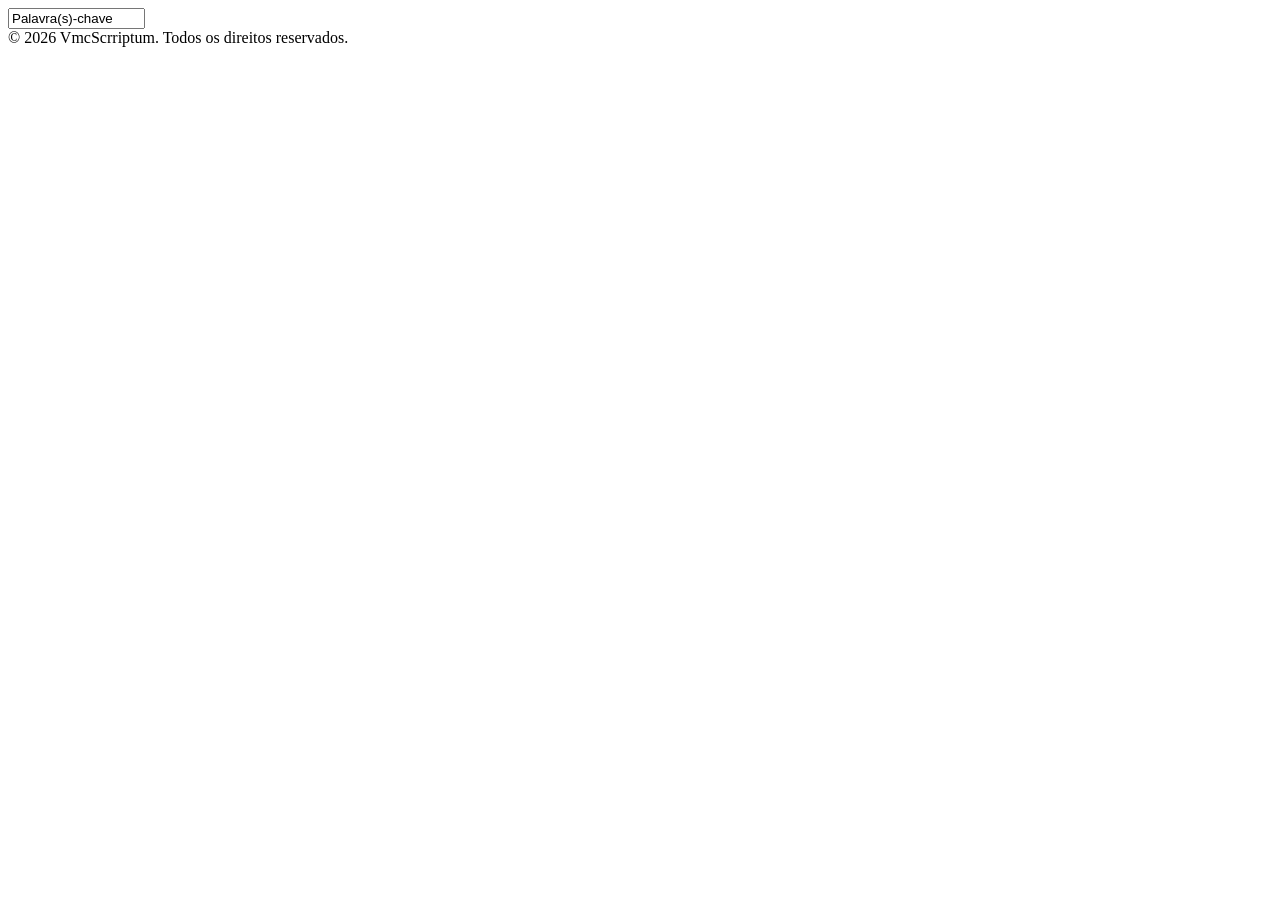
==== templates/index.html @ ff0a76f3 "começando o html" ====
<!DOCTYPE html>
<html lang="">
  <head>
    <meta charset="utf-8">
    <title>"Bem vindo ao nosso pesquisador"</title>
  </head>
  <body>
    <header></header>
    <main>
    <input type="text" size="15" maxlength="30" value="Palavra(s)-chave" name="pesquisa"></main>
    <footer>&copy; 2026 VmcScrriptum. Todos os direitos reservados.</footer>
  </body>
</html>
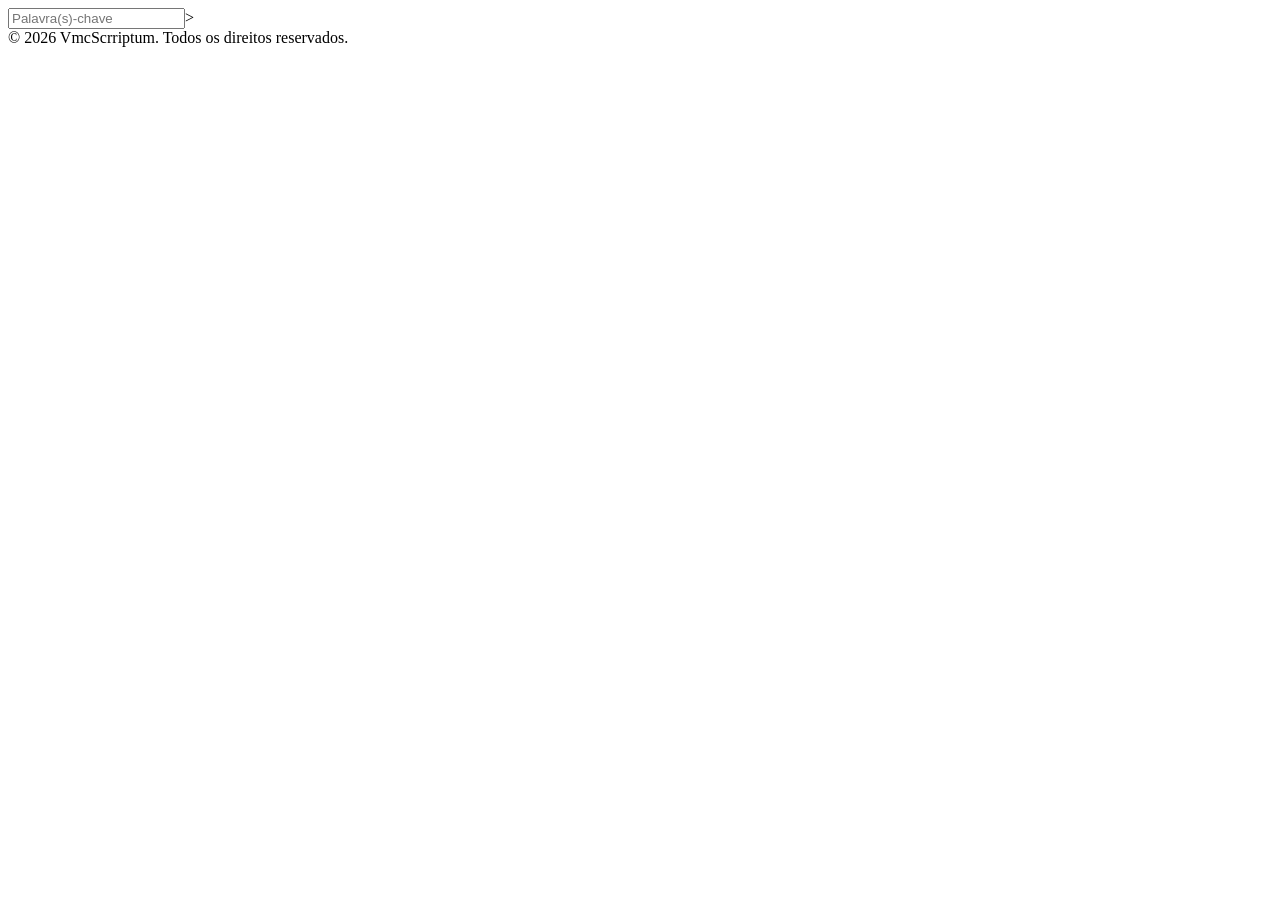
==== commit 3293ede4: "aprimorando caixa de texto" ====
--- a/templates/index.html
+++ b/templates/index.html
@@ -7,7 +7,7 @@
   <body>
     <header></header>
     <main>
-    <input type="text" size="15" maxlength="30" value="Palavra(s)-chave" name="pesquisa"></main>
+    <input type="text" name="pesquisa" placeholder="Palavra(s)-chave" maxlength="30">></main>
     <footer>&copy; 2026 VmcScrriptum. Todos os direitos reservados.</footer>
   </body>
 </html>
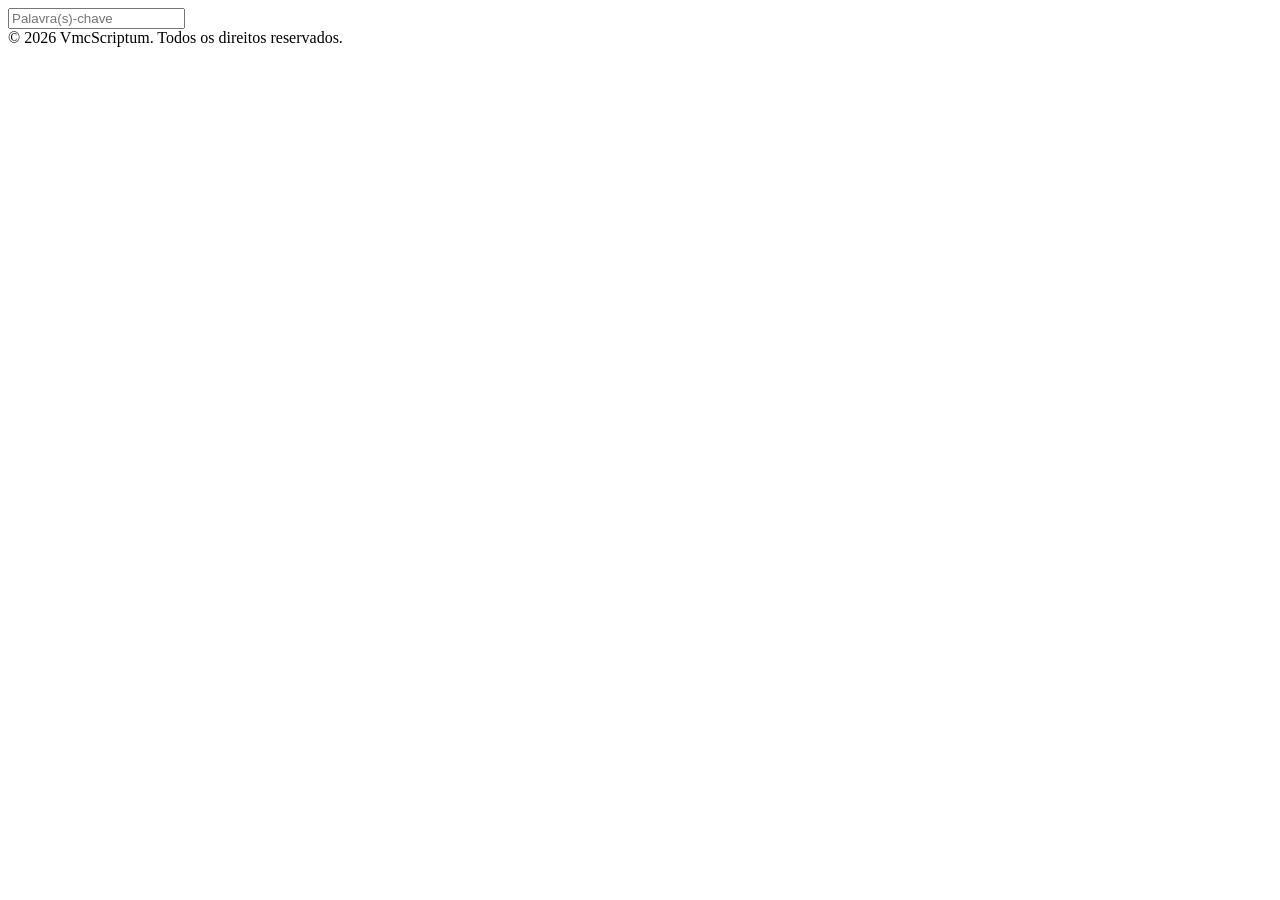
==== commit 2c8aeaf2: "." ====
--- a/templates/index.html
+++ b/templates/index.html
@@ -7,7 +7,7 @@
   <body>
     <header></header>
     <main>
-    <input type="text" name="pesquisa" placeholder="Palavra(s)-chave" maxlength="30">></main>
-    <footer>&copy; 2026 VmcScrriptum. Todos os direitos reservados.</footer>
+    <input type="text" name="pesquisa" placeholder="Palavra(s)-chave" maxlength="30"></main>
+    <footer>&copy; 2026 VmcScriptum. Todos os direitos reservados.</footer>
   </body>
 </html>
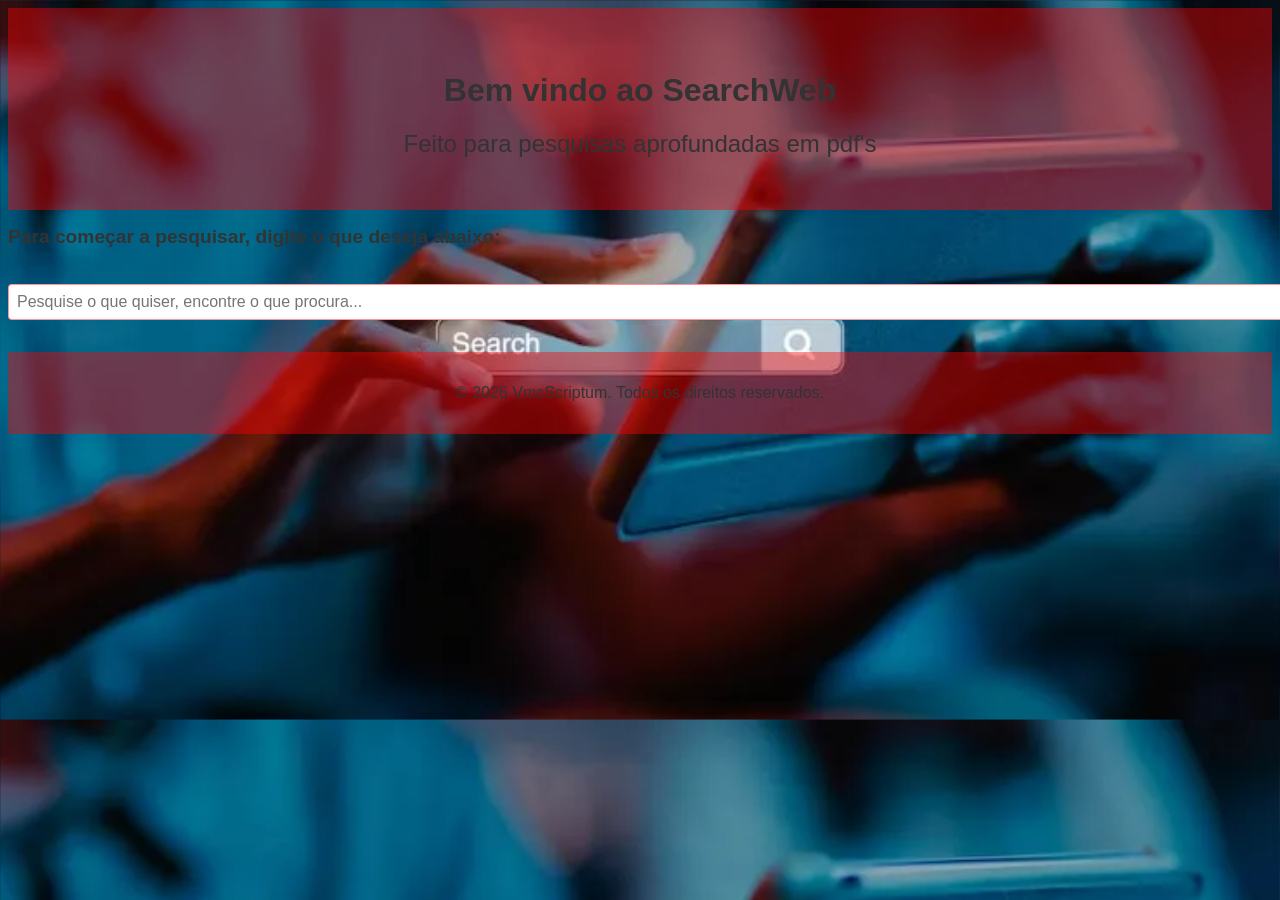
==== commit e3cf4726: "começo do css" ====
--- a/templates/index.html
+++ b/templates/index.html
@@ -2,12 +2,17 @@
 <html lang="">
   <head>
     <meta charset="utf-8">
-    <title>"Bem vindo ao nosso pesquisador"</title>
+    <title>Bem vindo ao pesquisador</title>
+        <link rel="stylesheet" href="../static/style.css">
   </head>
   <body>
-    <header></header>
+    <header>
+    <h1>Bem vindo ao SearchWeb</h1>
+    <h2>Feito para pesquisas aprofundadas em pdf's</h2>
+    </header>
     <main>
-    <input type="text" name="pesquisa" placeholder="Palavra(s)-chave" maxlength="30"></main>
+    <h3>Para começar a pesquisar, digite o que deseja abaixo:</h3>
+    <input type="text" name="pesquisa" placeholder="Pesquise o que quiser, encontre o que procura..." maxlength="30"></main>
     <footer>&copy; 2026 VmcScriptum. Todos os direitos reservados.</footer>
   </body>
 </html>
--- a/static/style.css
+++ b/static/style.css
@@ -0,0 +1,59 @@
+:root {
+    --cor-principal: #ff00006a;
+    --cor-texto: #333;
+    --text-light: #555;
+    --hover-color: #0f2a44;
+}
+
+body {
+    font-family: Arial, sans-serif;
+    background-image : url('../imagem_fundo.jpg');
+    background-size: cover;
+    
+}  
+header {
+    background-color: var(--cor-principal);
+    color: var(--cor-texto);
+    text-align: center;
+    padding: 2rem;
+}
+h1 {
+    font-size: 2rem;
+    font-weight: bold;
+    color: var(--cor-texto);
+    text-align: center;
+    margin-top: 2rem;
+}
+
+h2 {
+    font-size: 1.5rem;
+    font-weight: normal;
+    color: var(--cor-texto);
+    text-align: center;
+    margin-top: 1rem;
+}
+
+h3 {
+    font-size: 1.2rem;
+    font-weight: bold;
+    color: var(--cor-texto);
+    text-align: left;
+    margin-top: 1rem;
+}
+
+input[type="text"] {
+    width: 100%;
+    padding: 0.5rem;
+    font-size: 1rem;
+    border: 1px solid var(--cor-principal);
+    border-radius: 4px;
+    margin-top: 1rem;
+}
+
+footer {
+    background-color: var(--cor-principal);
+    color: var(--cor-texto);
+    text-align: center;
+    padding: 2rem;
+    margin-top: 2rem;
+}
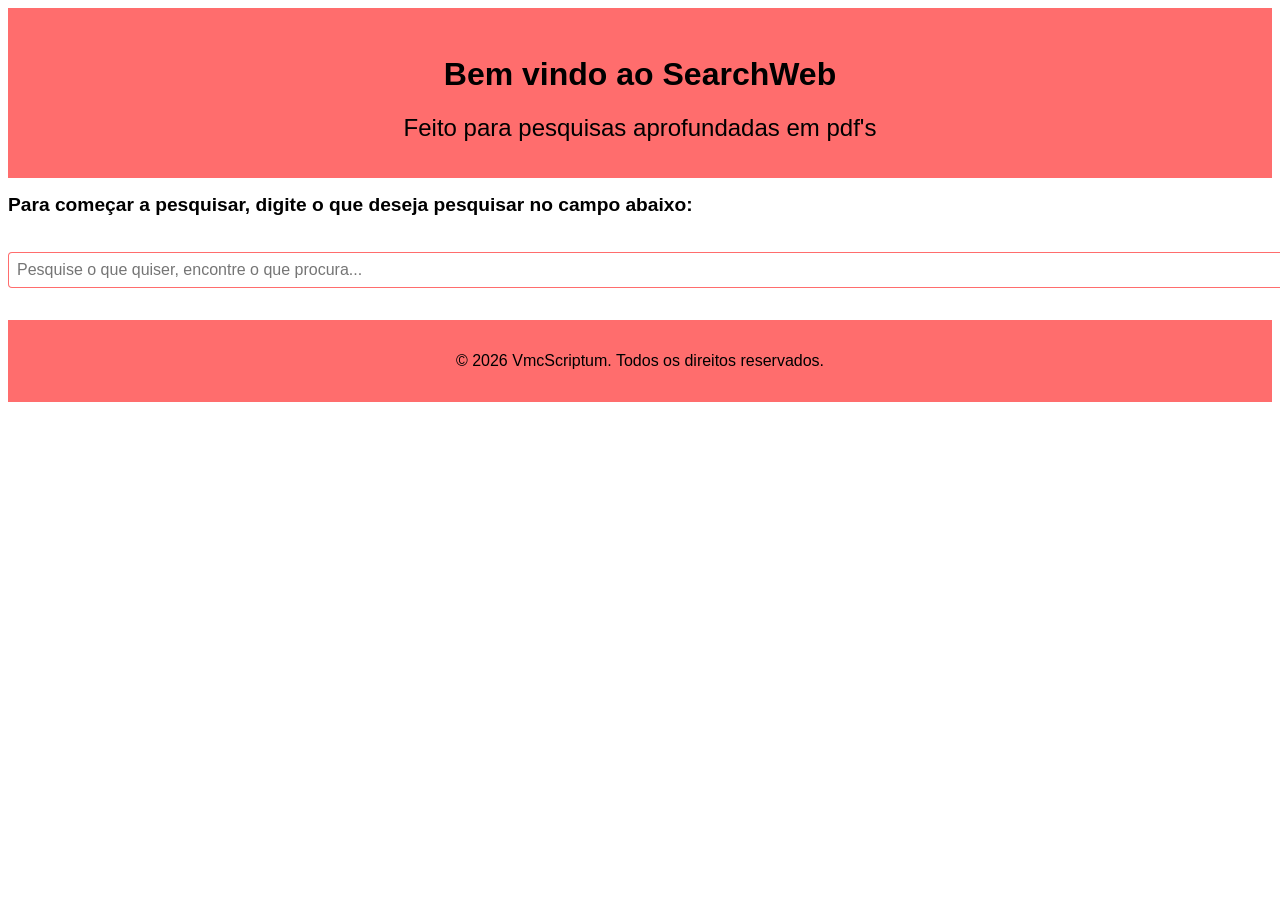
==== commit 3bf19c08: "aprimoramento" ====
--- a/templates/index.html
+++ b/templates/index.html
@@ -11,7 +11,7 @@
     <h2>Feito para pesquisas aprofundadas em pdf's</h2>
     </header>
     <main>
-    <h3>Para começar a pesquisar, digite o que deseja abaixo:</h3>
+    <h3>Para começar a pesquisar, digite o que deseja pesquisar no campo abaixo:</h3>
     <input type="text" name="pesquisa" placeholder="Pesquise o que quiser, encontre o que procura..." maxlength="30"></main>
     <footer>&copy; 2026 VmcScriptum. Todos os direitos reservados.</footer>
   </body>
--- a/static/style.css
+++ b/static/style.css
@@ -1,21 +1,19 @@
 :root {
-    --cor-principal: #ff00006a;
-    --cor-texto: #333;
+    --cor-principal: #ff000092;
+    --cor-texto: #000000;
     --text-light: #555;
     --hover-color: #0f2a44;
 }
 
 body {
     font-family: Arial, sans-serif;
-    background-image : url('../imagem_fundo.jpg');
-    background-size: cover;
-    
+    background-color: #ffffff;
 }  
 header {
     background-color: var(--cor-principal);
     color: var(--cor-texto);
     text-align: center;
-    padding: 2rem;
+    padding: 1rem;
 }
 h1 {
     font-size: 2rem;
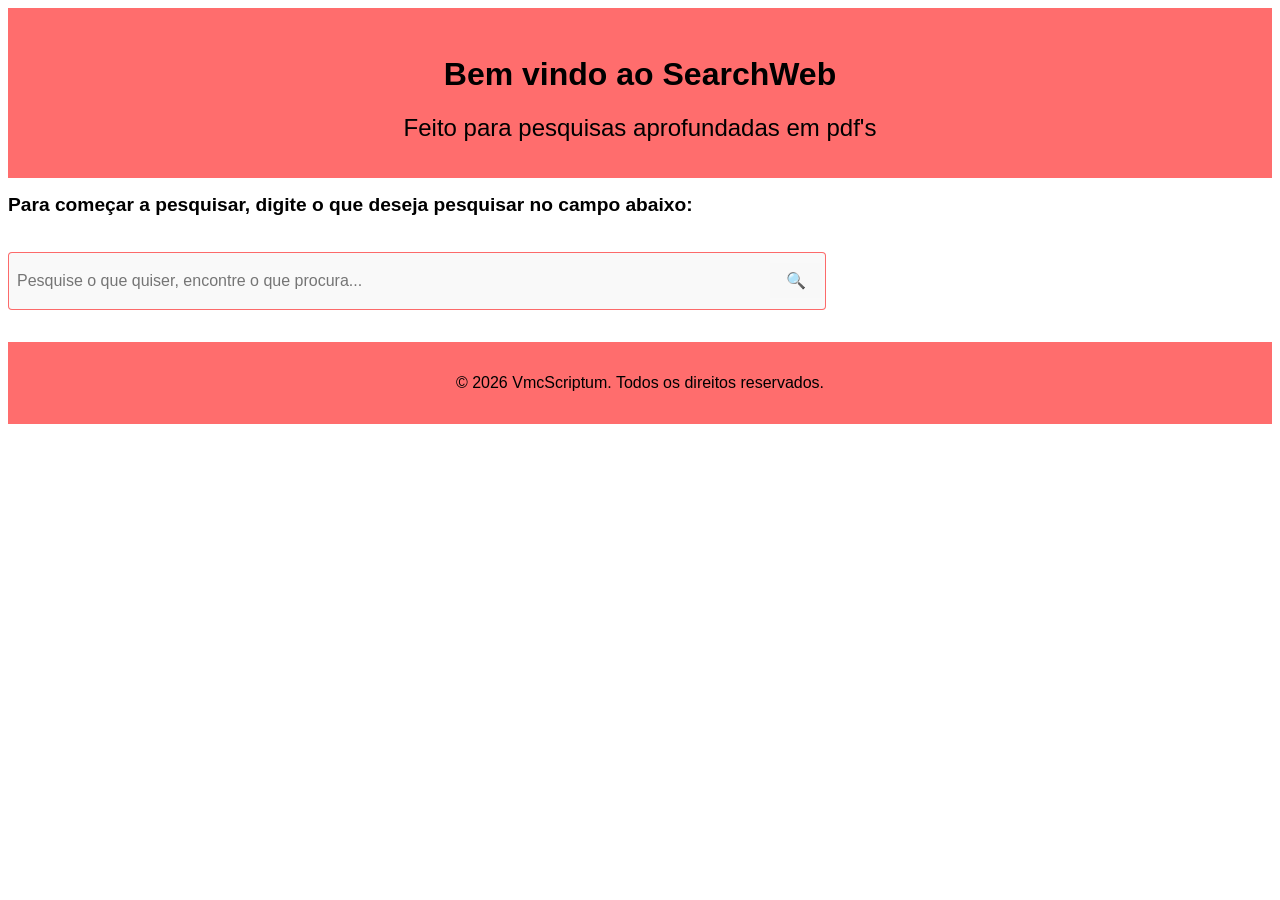
==== commit 9b7a2ccc: "Melhoria grafica da barra de pesquisa" ====
--- a/templates/index.html
+++ b/templates/index.html
@@ -12,7 +12,13 @@
     </header>
     <main>
     <h3>Para começar a pesquisar, digite o que deseja pesquisar no campo abaixo:</h3>
-    <input type="text" name="pesquisa" placeholder="Pesquise o que quiser, encontre o que procura..." maxlength="30"></main>
+    <div class="pesquisa-container">
+      <input class="pesquisa" type="text" placeholder="Pesquise o que quiser, encontre o que procura..." maxlength="250">
+    <button class="btn_pesquisar">
+      🔍
+    </button>
+    </div>
+    </main>
     <footer>&copy; 2026 VmcScriptum. Todos os direitos reservados.</footer>
   </body>
 </html>
--- a/static/style.css
+++ b/static/style.css
@@ -14,6 +14,27 @@
     color: var(--cor-texto);
     text-align: center;
     padding: 1rem;
+}
+.btn_pesquisar {
+    background-color: #f8f8f8a7;
+    color: var(--cor-texto);
+    border: none;
+    padding: 0.5rem 1rem;
+    font-size: 1rem;
+    cursor: pointer;
+    margin-left: -60px;
+}
+.pesquisa{
+    width: 100%;
+    max-width: 800px;
+    height: 40px;
+    padding: 10px;
+    border: 2px solid #007BFF;
+    border-radius: 8px;
+    font-size: 16px;
+    color: #333;
+    background-color: #f9f9f9;
+    transition: border-color 0.3s;
 }
 h1 {
     font-size: 2rem;
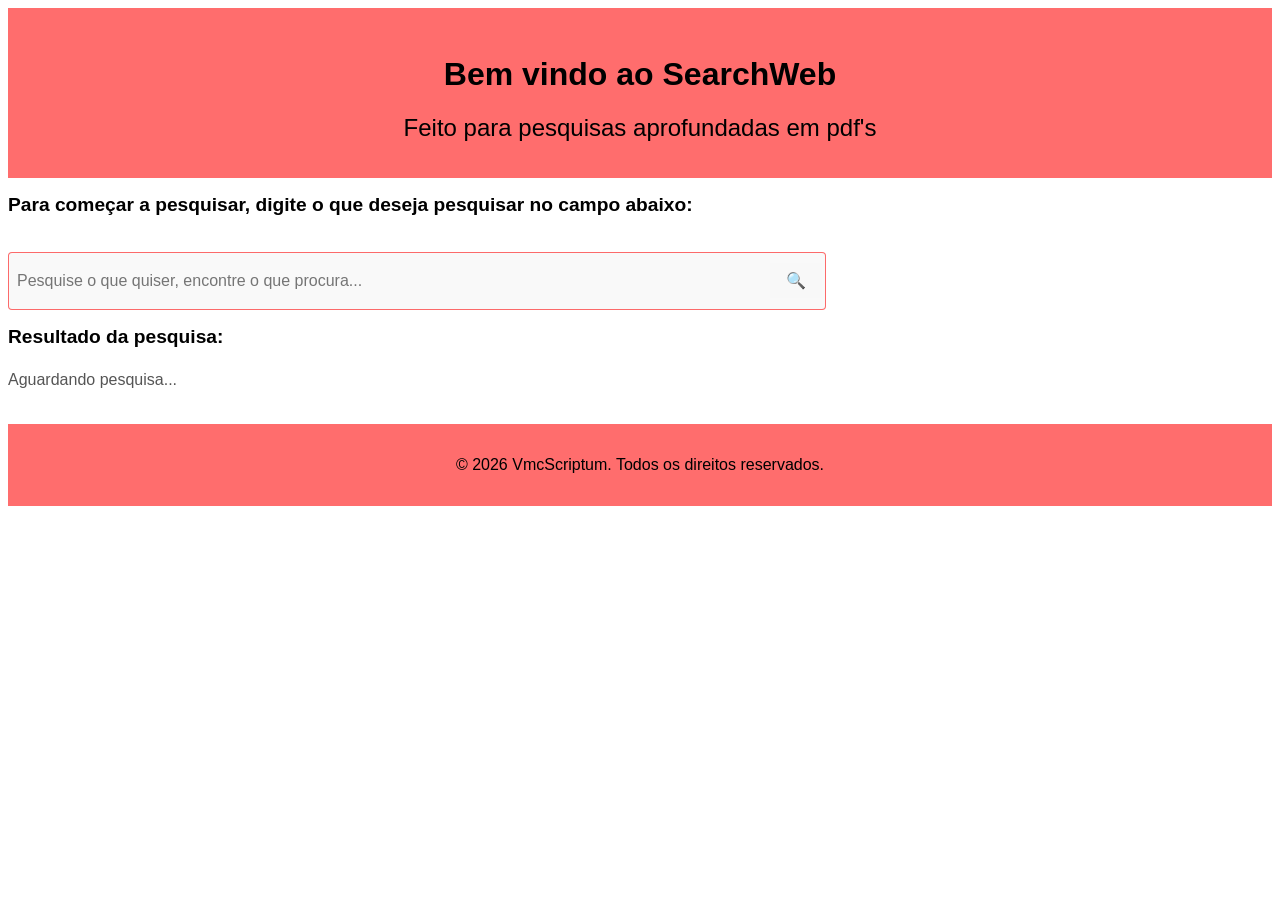
==== commit b42b081d: "Aprimorameto da exibição do resultado da pesquisa" ====
--- a/templates/index.html
+++ b/templates/index.html
@@ -13,12 +13,19 @@
     <main>
     <h3>Para começar a pesquisar, digite o que deseja pesquisar no campo abaixo:</h3>
     <div class="pesquisa-container">
-      <input class="pesquisa" type="text" placeholder="Pesquise o que quiser, encontre o que procura..." maxlength="250">
-    <button class="btn_pesquisar">
+      <input class="pesquisa" id="pesquisa" type="text" placeholder="Pesquise o que quiser, encontre o que procura..." maxlength="250">
+    <button onclick="pesquisar()" class="btn_pesquisar">
       🔍
     </button>
     </div>
+    <div><h3>Resultado da pesquisa:</h3>
+     <p id="texto-resposta">Aguardando pesquisa...</p>
+    <span id="resultado"></span>
+</div>
+    <script src="../static/script.js"></script>
+    </div>
     </main>
     <footer>&copy; 2026 VmcScriptum. Todos os direitos reservados.</footer>
+    
   </body>
 </html>
--- a/static/style.css
+++ b/static/style.css
@@ -60,6 +60,12 @@
     margin-top: 1rem;
 }
 
+#texto-resposta {
+    color: #555;
+    font-family: sans-serif;
+    line-height: 1.6;
+}
+
 input[type="text"] {
     width: 100%;
     padding: 0.5rem;
